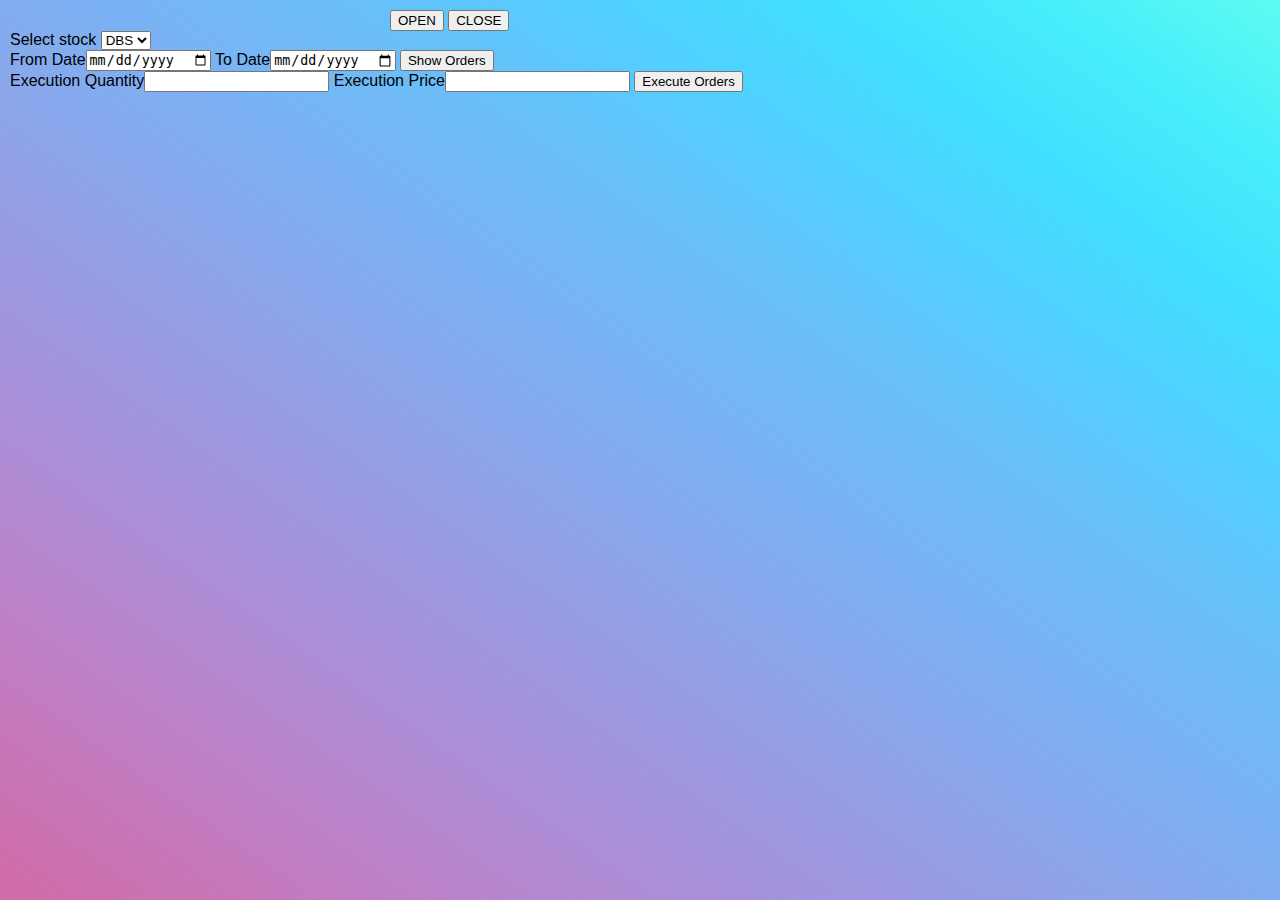
==== admin.html @ ad1881cd "Add files via upload" ====
<html>
    <head><title>Admin Page</title>
    <meta name="viewport" content="width=device-width, initial-scale=1">
    <link rel="stylesheet" type="text/css" href="admin.css">
</head>
    <body>
        <div class="btn">
        <button id="b1" onclick="open.js">OPEN</button>
        <button id="b2" onclick="close.js">CLOSE</button>
        </div>
        <label for="stocks">Select stock </label>

        <select name="stock" id="stocks">
        <option value="DBS">DBS</option>
        <option value="saab"></option>
        <option value="mercedes"></option>
        <option value="audi"></option>
        </select><br>
        From Date<input type="date" name="from">
        To Date<input type="date" name="to">
        <button onclick="orders.js">Show Orders</button><br>
        Execution Quantity<input type="number" min=0 name="no">
        Execution Price<input type="number" min=0 name="no">
        <button onclick="execute.js">Execute Orders</button><br>
    </div>
    </body>
</html>
---- admin.css ----
body{
    margin: 0;
    padding: 10px;
    background-image: linear-gradient(to right top, #d16ba5, #c777b9, #ba83ca, #aa8fd8, #9a9ae1, #8aa7ec, #79b3f4, #69bff8, #52cffe, #41dfff, #46eefa, #5ffbf1);
    background-size: cover;
    background-position: center;
    background-attachment: fixed;
    font-family: sans-serif;
}
.btn{
    margin:auto;
    max-width: 500px;
}
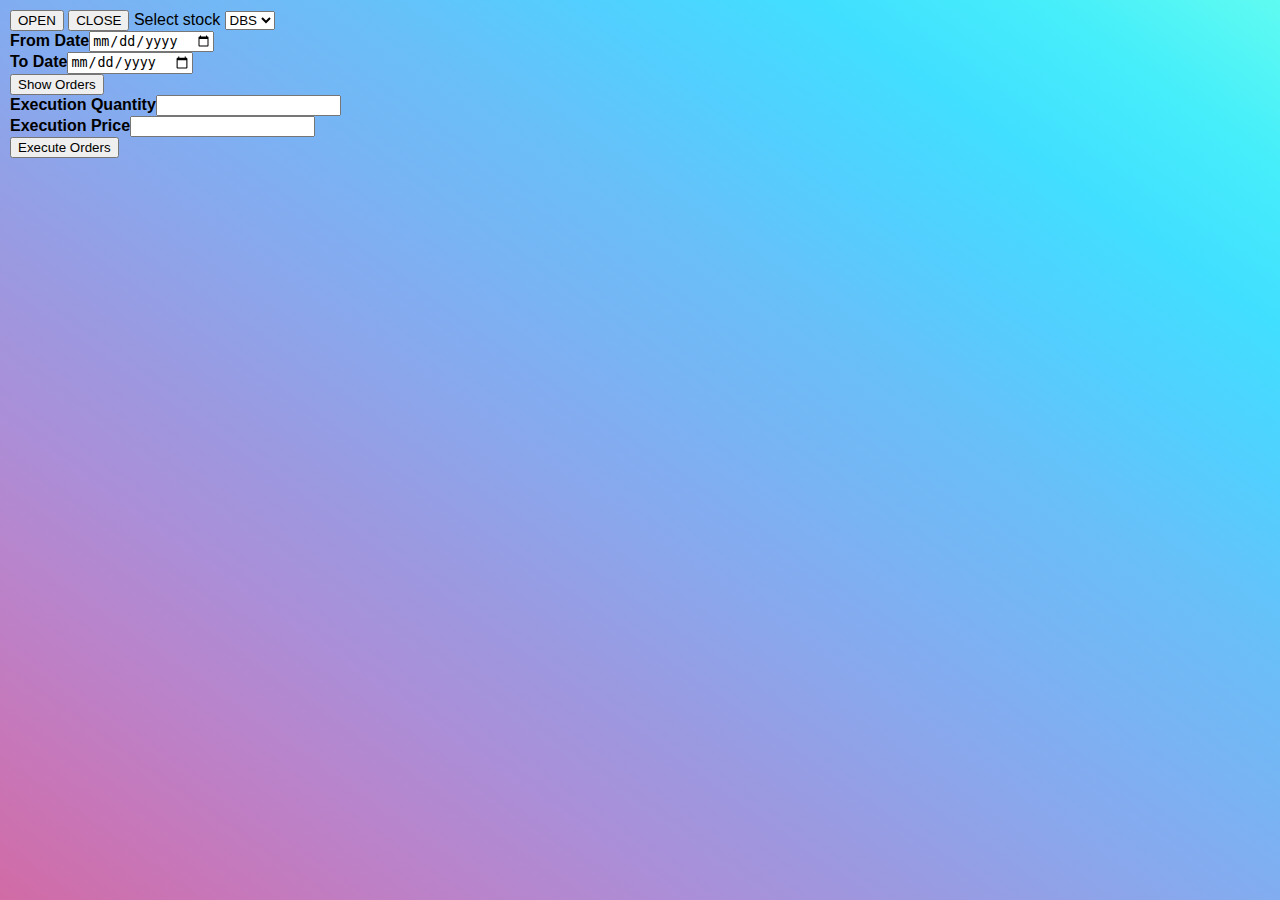
==== commit f8bb84c6: "Update admin.html" ====
--- a/admin.html
+++ b/admin.html
@@ -4,24 +4,25 @@
     <link rel="stylesheet" type="text/css" href="admin.css">
 </head>
     <body>
-        <div class="btn">
+        <div class="form">
+        <form id="frm">
         <button id="b1" onclick="open.js">OPEN</button>
-        <button id="b2" onclick="close.js">CLOSE</button>
-        </div>
-        <label for="stocks">Select stock </label>
-
-        <select name="stock" id="stocks">
+        <button id="b1" onclick="close.js">CLOSE</button>
+        <label for="qt">Select stock </label>
+        <select name="stock" id="qt">
         <option value="DBS">DBS</option>
         <option value="saab"></option>
         <option value="mercedes"></option>
         <option value="audi"></option>
         </select><br>
-        From Date<input type="date" name="from">
-        To Date<input type="date" name="to">
-        <button onclick="orders.js">Show Orders</button><br>
-        Execution Quantity<input type="number" min=0 name="no">
-        Execution Price<input type="number" min=0 name="no">
-        <button onclick="execute.js">Execute Orders</button><br>
+        <b>
+        From Date<input id="qt" type="date" name="from"><br>
+        To Date<input id="qt" type="date" name="to"></b><br>
+        <button id="bt" onclick="orders.js">Show Orders</button><br>
+        <b>Execution Quantity<input id="qt" type="number" min=0 name="no"><br>
+        Execution Price<input id="qt" type="number" min=0 name="no"></b><br>
+        <button id="bt" onclick="execute.js">Execute Orders</button>
+    </form>
     </div>
     </body>
-</html>+</html>
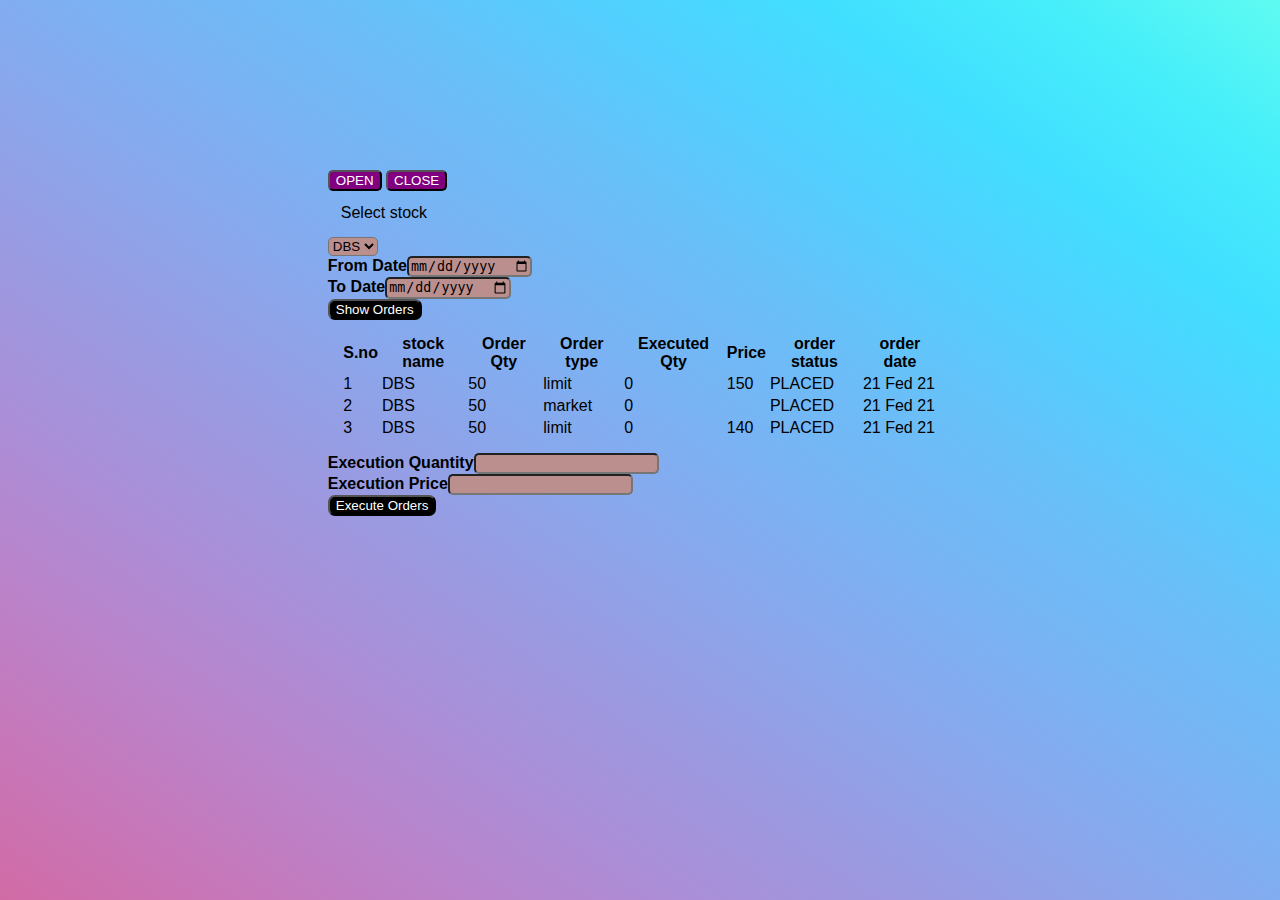
==== commit 1b30e91b: "Update admin.html" ====
--- a/admin.html
+++ b/admin.html
@@ -19,6 +19,47 @@
         From Date<input id="qt" type="date" name="from"><br>
         To Date<input id="qt" type="date" name="to"></b><br>
         <button id="bt" onclick="orders.js">Show Orders</button><br>
+             <table style="padding: 2%;">
+            <tr class="hello"> 
+              <th>S.no</th>
+              <th>stock name</th>
+              <th>Order Qty</th>
+              <th>Order type</th>
+              <th>Executed Qty</th>
+              <th>Price</th>
+              <th>order status</th>
+              <th>order date</th>
+            </tr>
+            <tr>
+                <td>1</td>
+                <td>DBS</td>
+                <td>50</td>
+                <td>limit</td>
+                <td>0</td>
+                <td>150</td>
+                <td>PLACED</td>
+                <td>21 Fed 21</td>
+            </tr>
+            <tr>
+                <td>2</td>
+                <td>DBS</td>
+                <td>50</td>
+                <td>market</td>
+                <td>0</td>
+                <td></td>
+                <td>PLACED</td>
+                <td>21 Fed 21</td>
+            </tr><tr>
+                <td>3</td>
+                <td>DBS</td>
+                <td>50</td>
+                <td>limit</td>
+                <td>0</td>
+                <td>140</td>
+                <td>PLACED</td>
+                <td>21 Fed 21</td>
+            </tr>
+          </table>
         <b>Execution Quantity<input id="qt" type="number" min=0 name="no"><br>
         Execution Price<input id="qt" type="number" min=0 name="no"></b><br>
         <button id="bt" onclick="execute.js">Execute Orders</button>
--- a/admin.css
+++ b/admin.css
@@ -1,13 +1,70 @@
 body{
-    margin: 0;
-    padding: 10px;
+    margin: 10px;
+    padding: 40px;
     background-image: linear-gradient(to right top, #d16ba5, #c777b9, #ba83ca, #aa8fd8, #9a9ae1, #8aa7ec, #79b3f4, #69bff8, #52cffe, #41dfff, #46eefa, #5ffbf1);
     background-size: cover;
     background-position: center;
     background-attachment: fixed;
     font-family: sans-serif;
+    text-align:center;
 }
 .btn{
     margin:auto;
     max-width: 500px;
-}+}
+div.form
+{
+    display: block;
+    text-align: center;
+    padding:100px;
+}
+form
+{
+    display: inline-block;
+    margin-left: auto;
+    margin-right: auto;
+    text-align: left;
+    padding:20px;
+}
+#b1{
+    color:white;
+    background-color: purple;
+    border-radius: 5px;
+}
+#b1:hover{
+    background-color:blue;
+}
+label {
+    cursor: pointer;
+    color: black;
+    display: block;
+    padding: 10px;
+    margin: 3px;
+    border:2px;
+}
+label:hover{
+    border-bottom: purple;
+}
+label::after{
+    content: '';
+    display: block;
+    width: 0;
+    height: 2px;
+    background: white;
+    transition: width .3s;
+}
+label:hover::after{
+    width:90px;
+}
+#qt{
+    background-color: rosybrown;
+    border-radius: 5px;
+}
+#bt{
+    background-color: black;
+    color: white;
+    border-radius: 7px;
+}
+#bt:hover{
+    background-color: purple;
+}
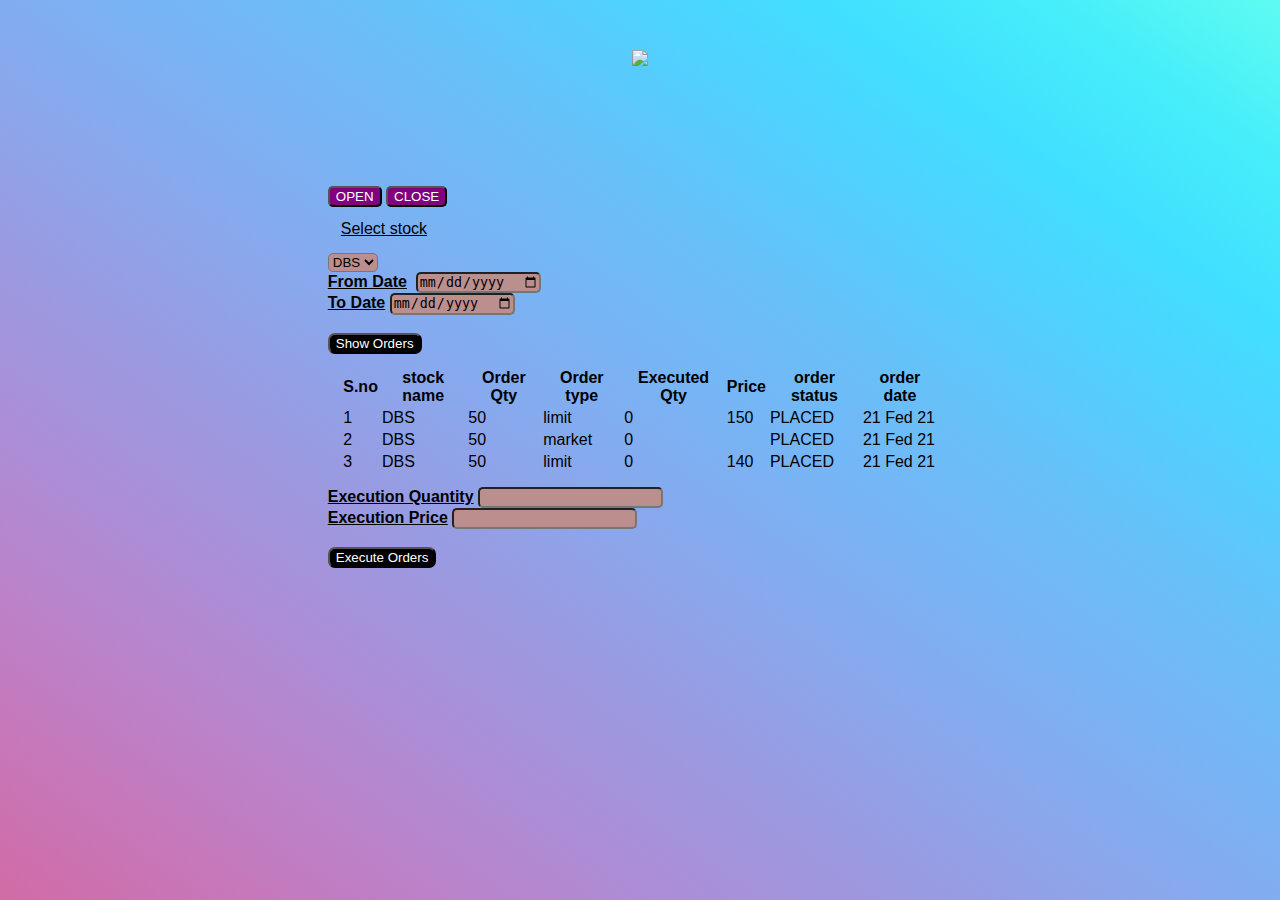
==== commit b58171ac: "Update admin.html" ====
--- a/admin.html
+++ b/admin.html
@@ -4,11 +4,12 @@
     <link rel="stylesheet" type="text/css" href="admin.css">
 </head>
     <body>
+        <img src="dbs.jpg">
         <div class="form">
         <form id="frm">
         <button id="b1" onclick="open.js">OPEN</button>
         <button id="b1" onclick="close.js">CLOSE</button>
-        <label for="qt">Select stock </label>
+        <label for="qt"><u>Select stock </u></label>
         <select name="stock" id="qt">
         <option value="DBS">DBS</option>
         <option value="saab"></option>
@@ -16,10 +17,10 @@
         <option value="audi"></option>
         </select><br>
         <b>
-        From Date<input id="qt" type="date" name="from"><br>
-        To Date<input id="qt" type="date" name="to"></b><br>
+        <u>From Date</u> &nbsp;<input id="qt" type="date" name="from"><br>
+        <u>To Date</u>&nbsp;<input id="qt" type="date" name="to"></b><br><br>
         <button id="bt" onclick="orders.js">Show Orders</button><br>
-             <table style="padding: 2%;">
+        <table style="padding: 2%;">
             <tr class="hello"> 
               <th>S.no</th>
               <th>stock name</th>
@@ -60,8 +61,8 @@
                 <td>21 Fed 21</td>
             </tr>
           </table>
-        <b>Execution Quantity<input id="qt" type="number" min=0 name="no"><br>
-        Execution Price<input id="qt" type="number" min=0 name="no"></b><br>
+        <b><u>Execution Quantity</u>&nbsp;<input id="qt" type="number" min=0 name="no"><br>
+        <u>Execution Price</u>&nbsp;<input id="qt" type="number" min=0 name="no"></b><br><br>
         <button id="bt" onclick="execute.js">Execute Orders</button>
     </form>
     </div>
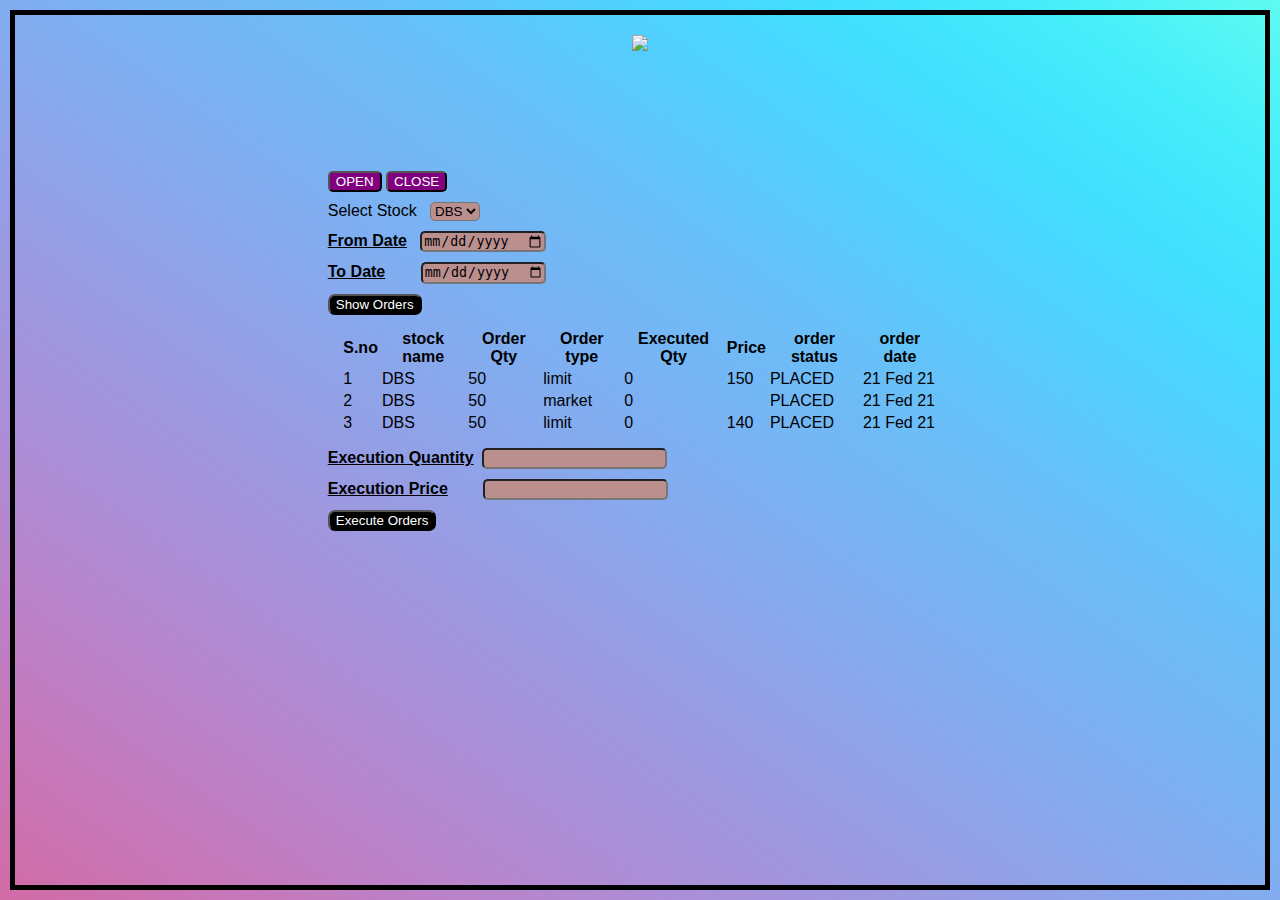
==== commit 7192b58d: "Update admin.html" ====
--- a/admin.html
+++ b/admin.html
@@ -8,17 +8,16 @@
         <div class="form">
         <form id="frm">
         <button id="b1" onclick="open.js">OPEN</button>
-        <button id="b1" onclick="close.js">CLOSE</button>
-        <label for="qt"><u>Select stock </u></label>
-        <select name="stock" id="qt">
+        <button id="b1" onclick="close.js">CLOSE</button><br><br>
+        Select Stock &nbsp;&nbsp;<select name="stock" id="qt">
         <option value="DBS">DBS</option>
         <option value="saab"></option>
         <option value="mercedes"></option>
         <option value="audi"></option>
-        </select><br>
+        </select><br><br>
         <b>
-        <u>From Date</u> &nbsp;<input id="qt" type="date" name="from"><br>
-        <u>To Date</u>&nbsp;<input id="qt" type="date" name="to"></b><br><br>
+        <u>From Date</u> &nbsp;&nbsp;<input id="qt" type="date" name="from"><br><br>
+        <u>To Date</u>&nbsp;&nbsp;&nbsp;&nbsp;&nbsp;&nbsp;&nbsp;&nbsp;<input id="qt" type="date" name="to"></b><br><br>
         <button id="bt" onclick="orders.js">Show Orders</button><br>
         <table style="padding: 2%;">
             <tr class="hello"> 
@@ -61,8 +60,8 @@
                 <td>21 Fed 21</td>
             </tr>
           </table>
-        <b><u>Execution Quantity</u>&nbsp;<input id="qt" type="number" min=0 name="no"><br>
-        <u>Execution Price</u>&nbsp;<input id="qt" type="number" min=0 name="no"></b><br><br>
+        <b><u>Execution Quantity</u>&nbsp;&nbsp;<input id="qt" type="number" min=0 name="no"><br><br>
+        <u>Execution Price</u>&nbsp;&nbsp;&nbsp;&nbsp;&nbsp;&nbsp;&nbsp;&nbsp;<input id="qt" type="number" min=0 name="no"></b><br><br>
         <button id="bt" onclick="execute.js">Execute Orders</button>
     </form>
     </div>
--- a/admin.css
+++ b/admin.css
@@ -1,12 +1,16 @@
 body{
     margin: 10px;
-    padding: 40px;
+    padding: 20px 20px;
+    border:5px solid black;
     background-image: linear-gradient(to right top, #d16ba5, #c777b9, #ba83ca, #aa8fd8, #9a9ae1, #8aa7ec, #79b3f4, #69bff8, #52cffe, #41dfff, #46eefa, #5ffbf1);
     background-size: cover;
     background-position: center;
     background-attachment: fixed;
     font-family: sans-serif;
     text-align:center;
+}
+img{
+    size: 100px;
 }
 .btn{
     margin:auto;
@@ -17,6 +21,7 @@
     display: block;
     text-align: center;
     padding:100px;
+    line-height:10px;
 }
 form
 {
@@ -45,17 +50,6 @@
 label:hover{
     border-bottom: purple;
 }
-label::after{
-    content: '';
-    display: block;
-    width: 0;
-    height: 2px;
-    background: white;
-    transition: width .3s;
-}
-label:hover::after{
-    width:90px;
-}
 #qt{
     background-color: rosybrown;
     border-radius: 5px;
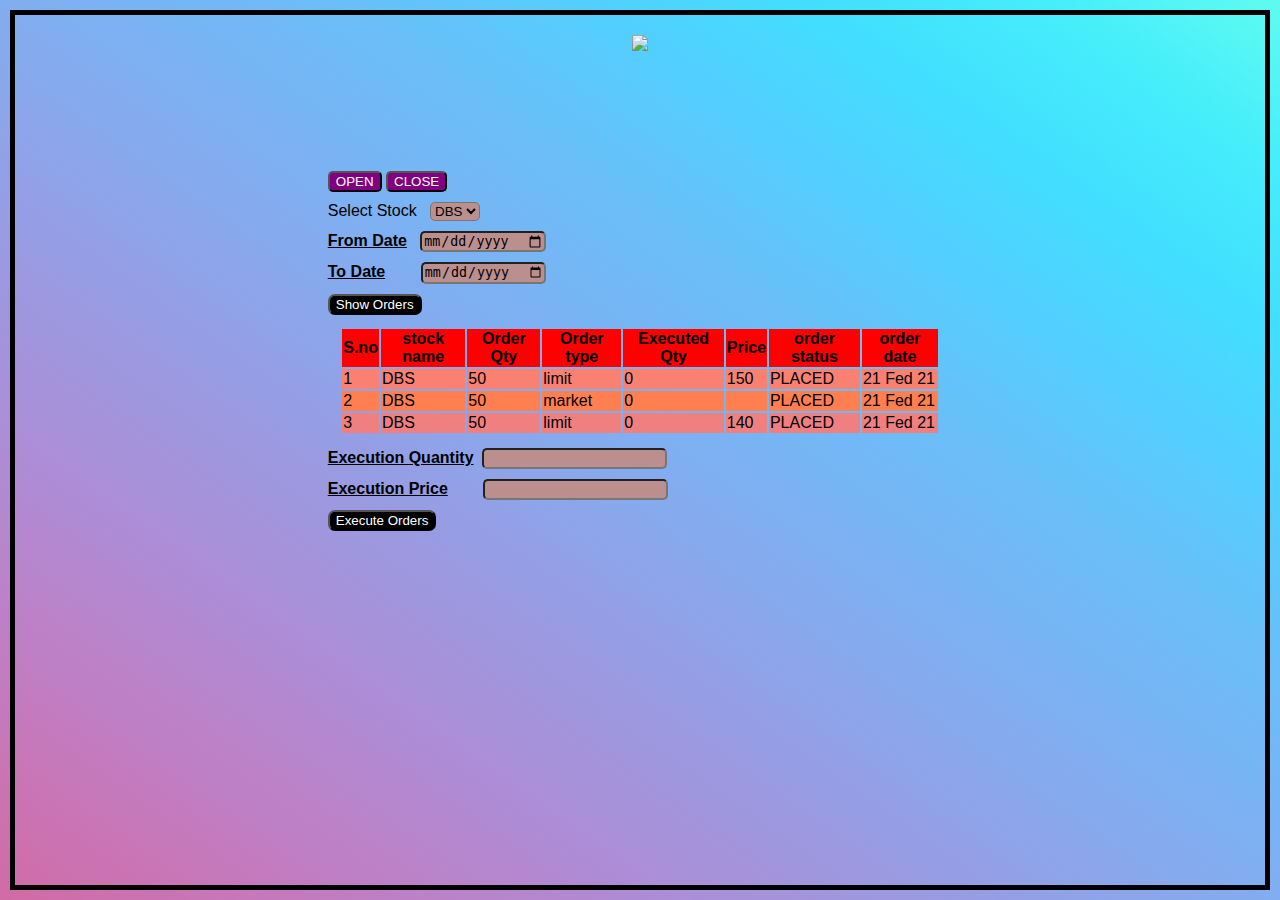
==== commit 97845bbd: "Update admin.html" ====
--- a/admin.html
+++ b/admin.html
@@ -19,8 +19,8 @@
         <u>From Date</u> &nbsp;&nbsp;<input id="qt" type="date" name="from"><br><br>
         <u>To Date</u>&nbsp;&nbsp;&nbsp;&nbsp;&nbsp;&nbsp;&nbsp;&nbsp;<input id="qt" type="date" name="to"></b><br><br>
         <button id="bt" onclick="orders.js">Show Orders</button><br>
-        <table style="padding: 2%;">
-            <tr class="hello"> 
+      <table style="padding: 2%;">
+            <tr style="background-color: red;"> 
               <th>S.no</th>
               <th>stock name</th>
               <th>Order Qty</th>
@@ -30,8 +30,8 @@
               <th>order status</th>
               <th>order date</th>
             </tr>
-            <tr>
-                <td>1</td>
+            <tr style="background-color: salmon;">
+                <td class="hello">1</td>
                 <td>DBS</td>
                 <td>50</td>
                 <td>limit</td>
@@ -40,7 +40,7 @@
                 <td>PLACED</td>
                 <td>21 Fed 21</td>
             </tr>
-            <tr>
+            <tr style="background-color: coral;"> 
                 <td>2</td>
                 <td>DBS</td>
                 <td>50</td>
@@ -49,7 +49,7 @@
                 <td></td>
                 <td>PLACED</td>
                 <td>21 Fed 21</td>
-            </tr><tr>
+            </tr><tr style="background-color: lightcoral;">
                 <td>3</td>
                 <td>DBS</td>
                 <td>50</td>
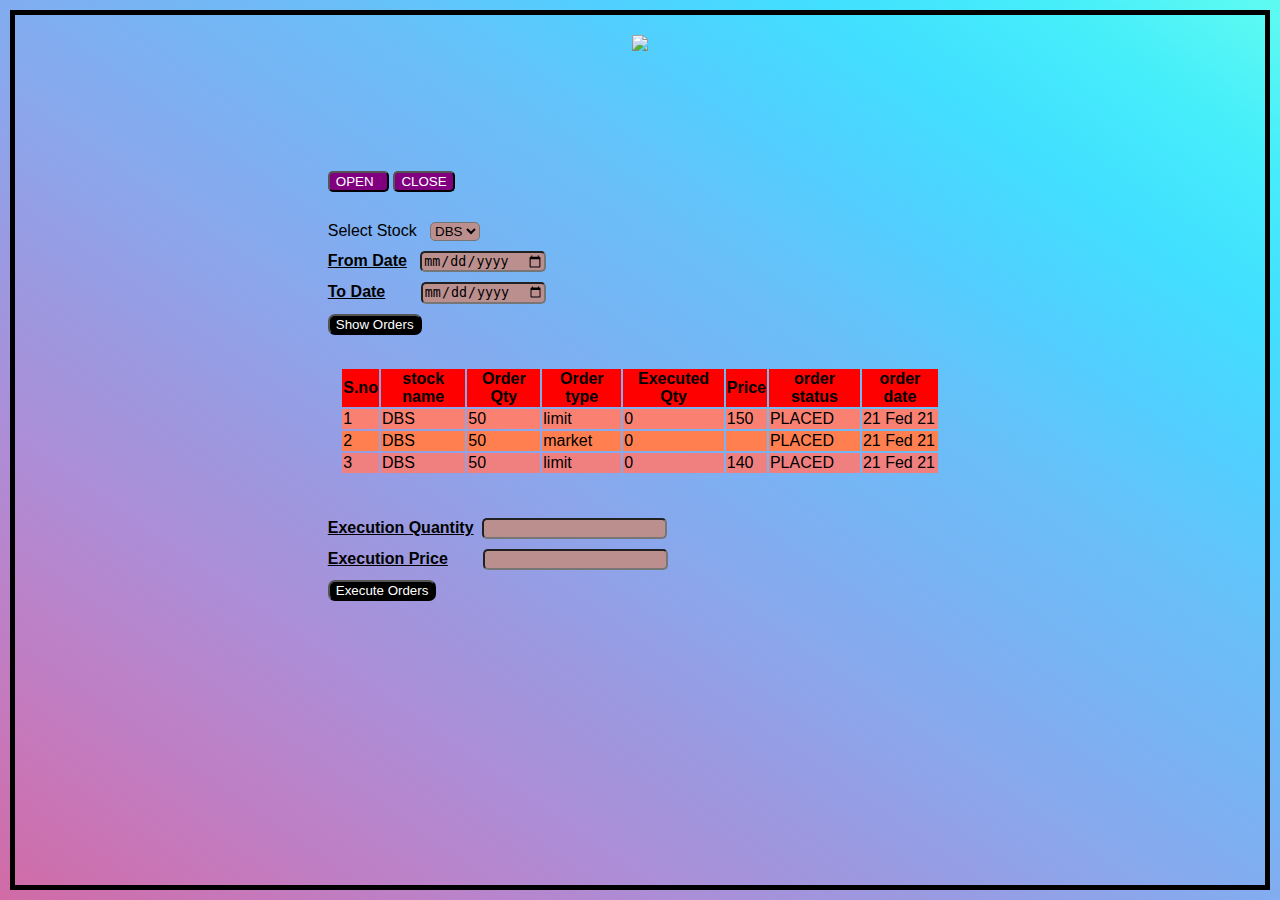
==== commit 9f9e1f28: "Update admin.html" ====
--- a/admin.html
+++ b/admin.html
@@ -7,8 +7,8 @@
         <img src="dbs.jpg">
         <div class="form">
         <form id="frm">
-        <button id="b1" onclick="open.js">OPEN</button>
-        <button id="b1" onclick="close.js">CLOSE</button><br><br>
+        <button id="b1" onclick="open.js">OPEN&nbsp;&nbsp;</button>
+        <button id="b1" onclick="close.js">CLOSE</button><br><br><br><br>
         Select Stock &nbsp;&nbsp;<select name="stock" id="qt">
         <option value="DBS">DBS</option>
         <option value="saab"></option>
@@ -18,8 +18,8 @@
         <b>
         <u>From Date</u> &nbsp;&nbsp;<input id="qt" type="date" name="from"><br><br>
         <u>To Date</u>&nbsp;&nbsp;&nbsp;&nbsp;&nbsp;&nbsp;&nbsp;&nbsp;<input id="qt" type="date" name="to"></b><br><br>
-        <button id="bt" onclick="orders.js">Show Orders</button><br>
-      <table style="padding: 2%;">
+        <button id="bt" onclick="orders.js">Show Orders</button><br><br><br>
+        <table style="padding: 2%;">
             <tr style="background-color: red;"> 
               <th>S.no</th>
               <th>stock name</th>
@@ -59,7 +59,7 @@
                 <td>PLACED</td>
                 <td>21 Fed 21</td>
             </tr>
-          </table>
+          </table><br><br><br>
         <b><u>Execution Quantity</u>&nbsp;&nbsp;<input id="qt" type="number" min=0 name="no"><br><br>
         <u>Execution Price</u>&nbsp;&nbsp;&nbsp;&nbsp;&nbsp;&nbsp;&nbsp;&nbsp;<input id="qt" type="number" min=0 name="no"></b><br><br>
         <button id="bt" onclick="execute.js">Execute Orders</button>
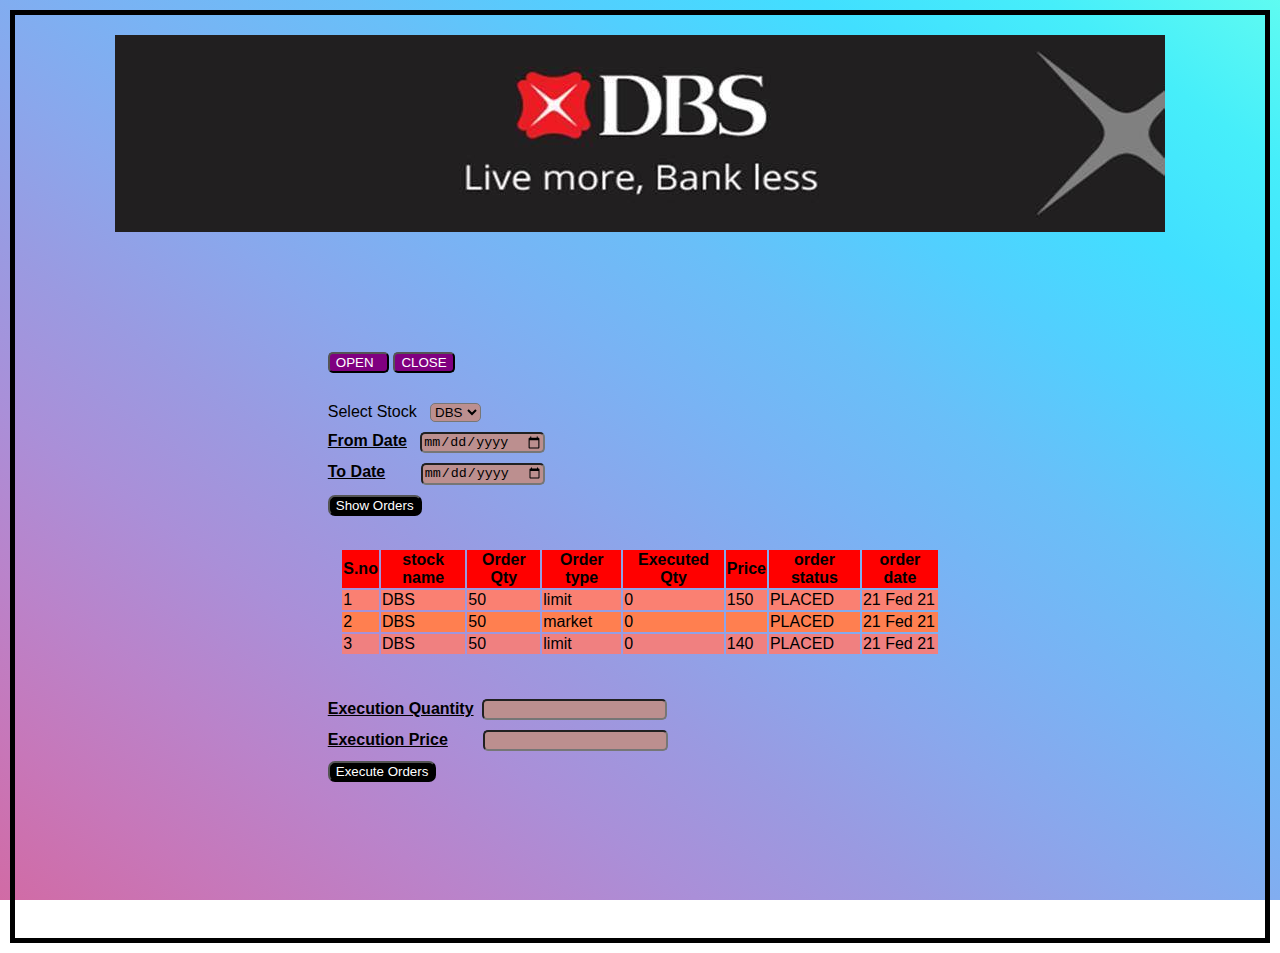
==== commit 8f9bb7c8: "Update admin.html" ====
--- a/admin.html
+++ b/admin.html
@@ -11,9 +11,9 @@
         <button id="b1" onclick="close.js">CLOSE</button><br><br><br><br>
         Select Stock &nbsp;&nbsp;<select name="stock" id="qt">
         <option value="DBS">DBS</option>
-        <option value="saab"></option>
-        <option value="mercedes"></option>
-        <option value="audi"></option>
+        <option value="AAA">AAA</option>
+        <option value="BBB">BBB</option>
+        <option value="CCC">CCC</option>
         </select><br><br>
         <b>
         <u>From Date</u> &nbsp;&nbsp;<input id="qt" type="date" name="from"><br><br>
